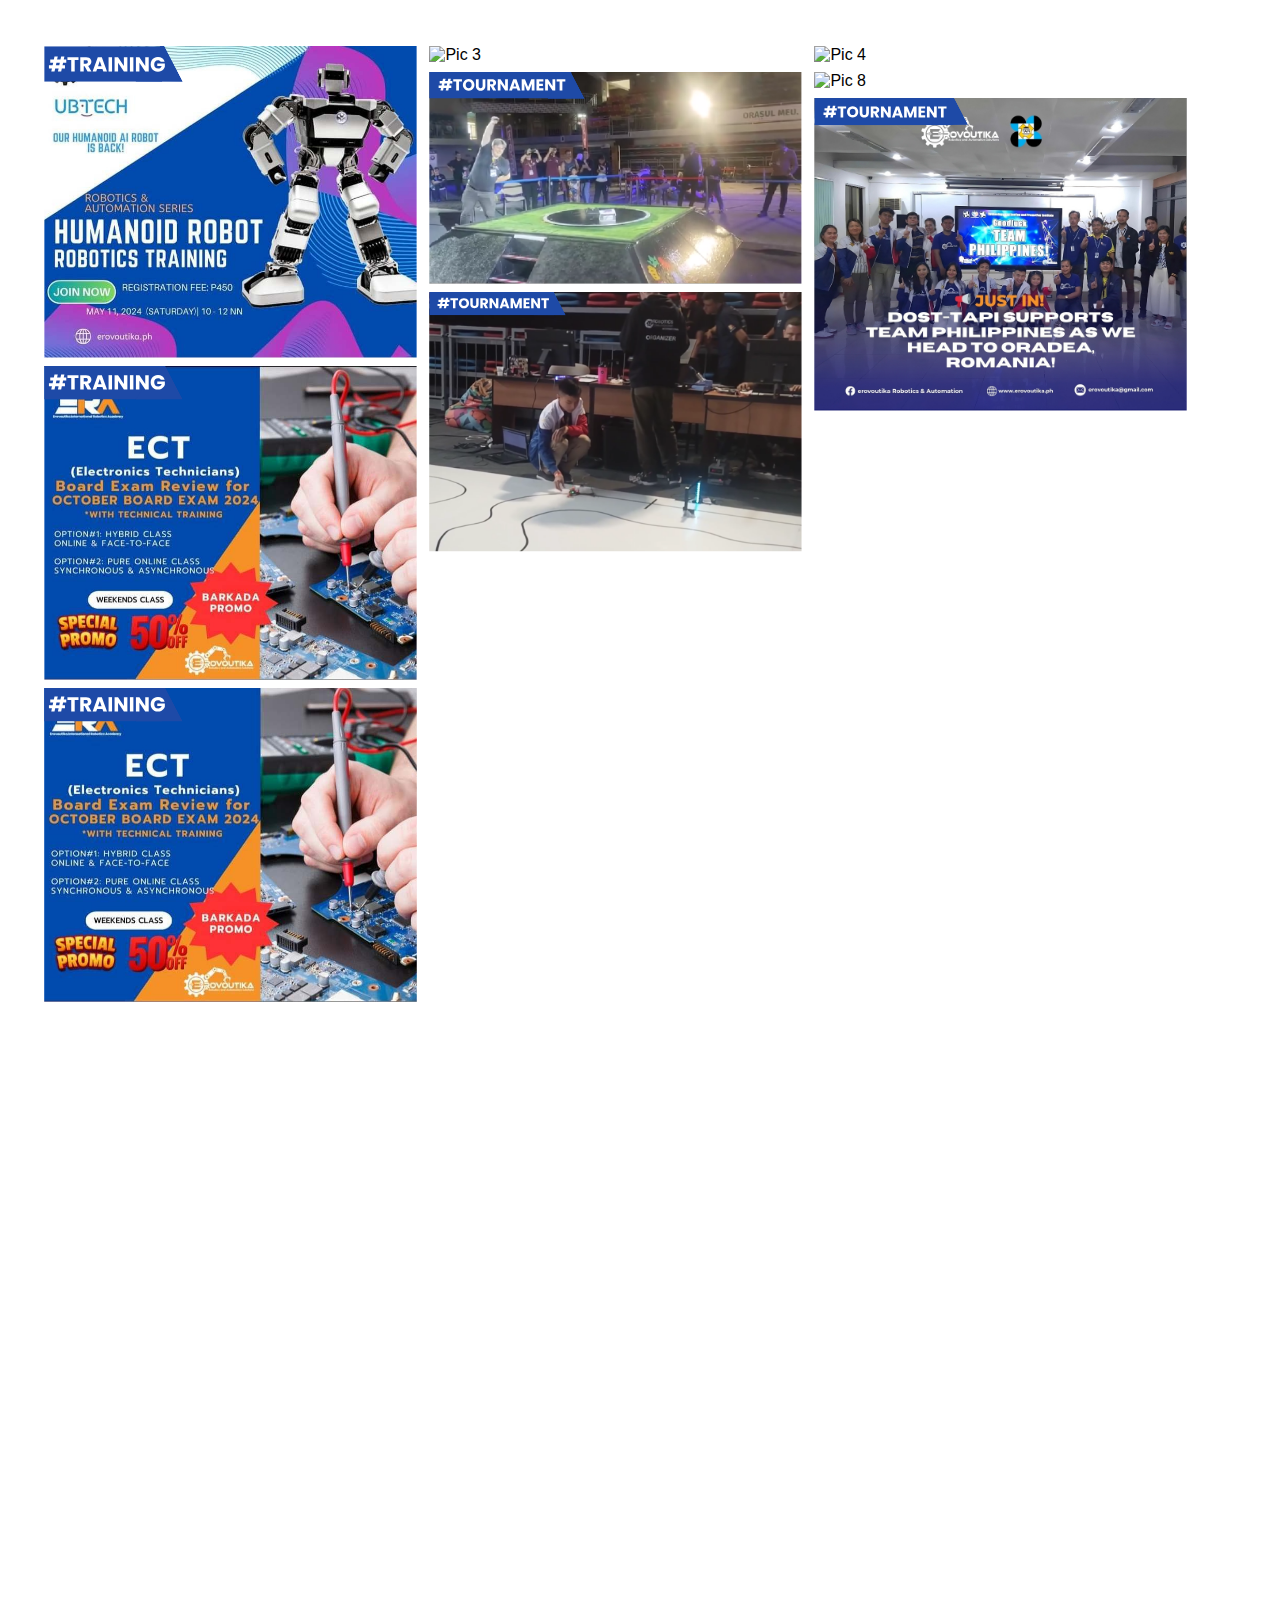
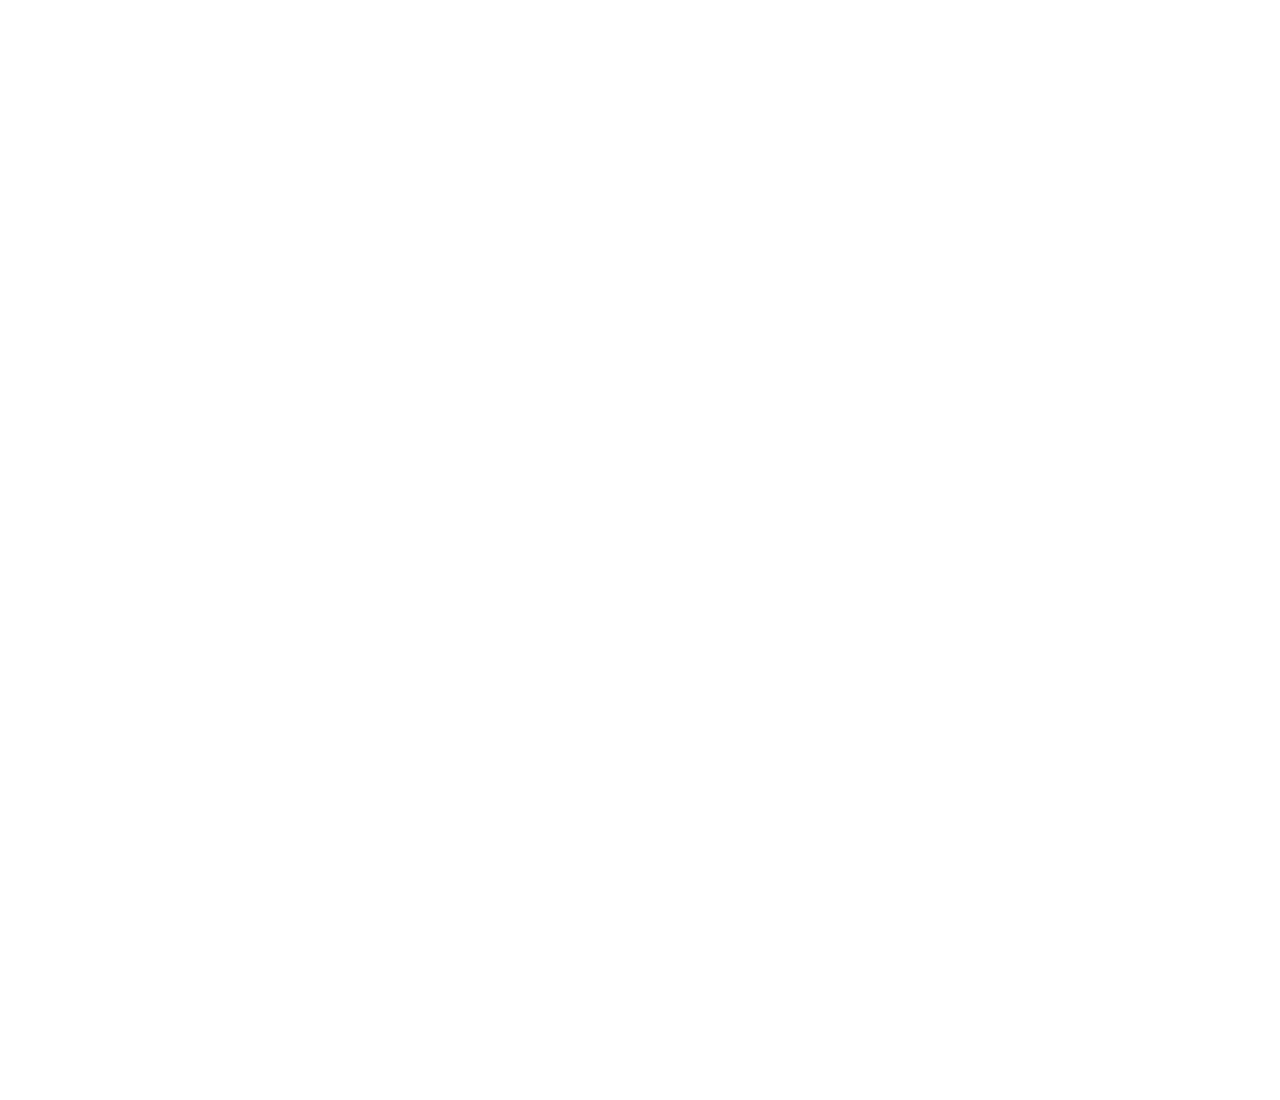
==== compiled without headline/News Tab.html @ 7dea0885 "Add files via upload" ====
<!doctype html>
<html>
<head>
  <meta charset="UTF-8">
  <meta name="viewport" content="width=device-width, initial-scale=1.0">
  <link rel="stylesheet" type="text/css" href="style.css">
  <title>Smooth Scroll Example</title>
</head>
<body>
  <div class="row">
    <div class="column">
      <div class="image">
        <img src="pic2.svg" alt="Pic 2">
        <div class="content">
          <h1>Title 1</h1>
          <p>Description 1</p>
        </div>
      </div>
      <div class="image">
        <img src="pic5.svg" alt="Pic 5.1">
        <div class="content">
          <h1>Title 2</h1>
          <p>Description 2</p>
        </div>
      </div>
      <div class="image">
        <img src="pic5.2.svg" alt="Pic 5.2">
        <div class="content">
          <h1>Title 9</h1>
          <p>Description 9</p>
        </div>
      </div>
    </div>
    <div class="column">
      <div class="image">
        <img src="pic3.svg" alt="Pic 3">
        <div class="content">
          <h1>Title 3</h1>
          <p>Description 3</p>
        </div>
      </div>
      <div class="image">
        <img src="pic6.svg" alt="Pic 6">
        <div class="content">
          <h1>Title 4</h1>
          <p>Description 4</p>
        </div>
      </div>
      <div class="image">
        <img src="pic7.svg" alt="Pic 7">
        <div class="content">
          <h1>Title 5</h1>
          <p>Description 5</p>
        </div>
      </div>
    </div>
    <div class="column">
      <div class="image">
        <img src="pic4.svg" alt="Pic 4">
        <div class="content">
          <h1>Title 6</h1>
          <p>Description 6</p>
        </div>
      </div>
      <div class="image">
        <img src="pic8.svg" alt="Pic 8">
        <div class="content">
          <h1>Title 7</h1>
          <p>Description 7</p>
        </div>
      </div>
      <div class="image">
        <img src="pic9.svg" alt="Pic 9">
        <div class="content">
          <h1>Title 8</h1>
          <p>Description 8</p>
        </div>
      </div>
    </div>
  </div>
  <script src="scroll down.js"></script>
</body>
</html>
---- compiled without headline/style.css ----
* {
    margin: 0;
    padding: 0;
    box-sizing: border-box;
    font-family: sans-serif;
}

html, body {
    height: 100%;
    overflow: hidden; /* Disable default scrolling */
}

.row {
    display: flex;
    flex-wrap: wrap;
    padding: 3%;
    height: 300vh; /* Increase height to enable scrolling */
}

.column {
    ms-flex: 32%; /* IE10 */
    flex: 32%;
    max-width: 32%;
    padding: 0 6px;
}

.column .image {
    position: relative;
    opacity: 0; /* Initially hidden */
    transform: translateY(50px); /* Start position for the animation */
    transition: opacity 1s, transform 1s; /* Smooth transition for both properties */
}

.column .image.visible {
    opacity: 1; /* Visible when in the viewport */
    transform: translateY(0); /* End position for the animation */
}

.column img {
    margin-top: 8px;
    vertical-align: middle;
    width: 100%;
    display: block;
}

.content {
    width: 100%;
    height: 100%;
    position: absolute;
    top: 0;
    left: 0;
    background: rgba(0, 0, 0, 0.5);
    display: flex;
    justify-content: center;
    align-items: center;
    flex-direction: column;
    opacity: 0;
    transition: opacity 1s;
}

.image:hover .content {
    opacity: 1;
}

.content h1 {
    font-size: 45px;
    color: #298cc5;
    margin-bottom: 10px;
}

.content p {
    font-size: 30px;
    font-weight: bold;
    color: #fff;
}

.content > * {
    transform: translateY(25px);
    transition: transform 1s;
}

.image:hover .content > * {
    transform: translateY(0px);
}

@media screen and (max-width: 900px) {
    .column {
        flex: 48%;
        max-width: 48%;
    }
}

@media screen and (max-width: 620px) {
    .column {
        flex: 100%;
        max-width: 100%;
    }
}
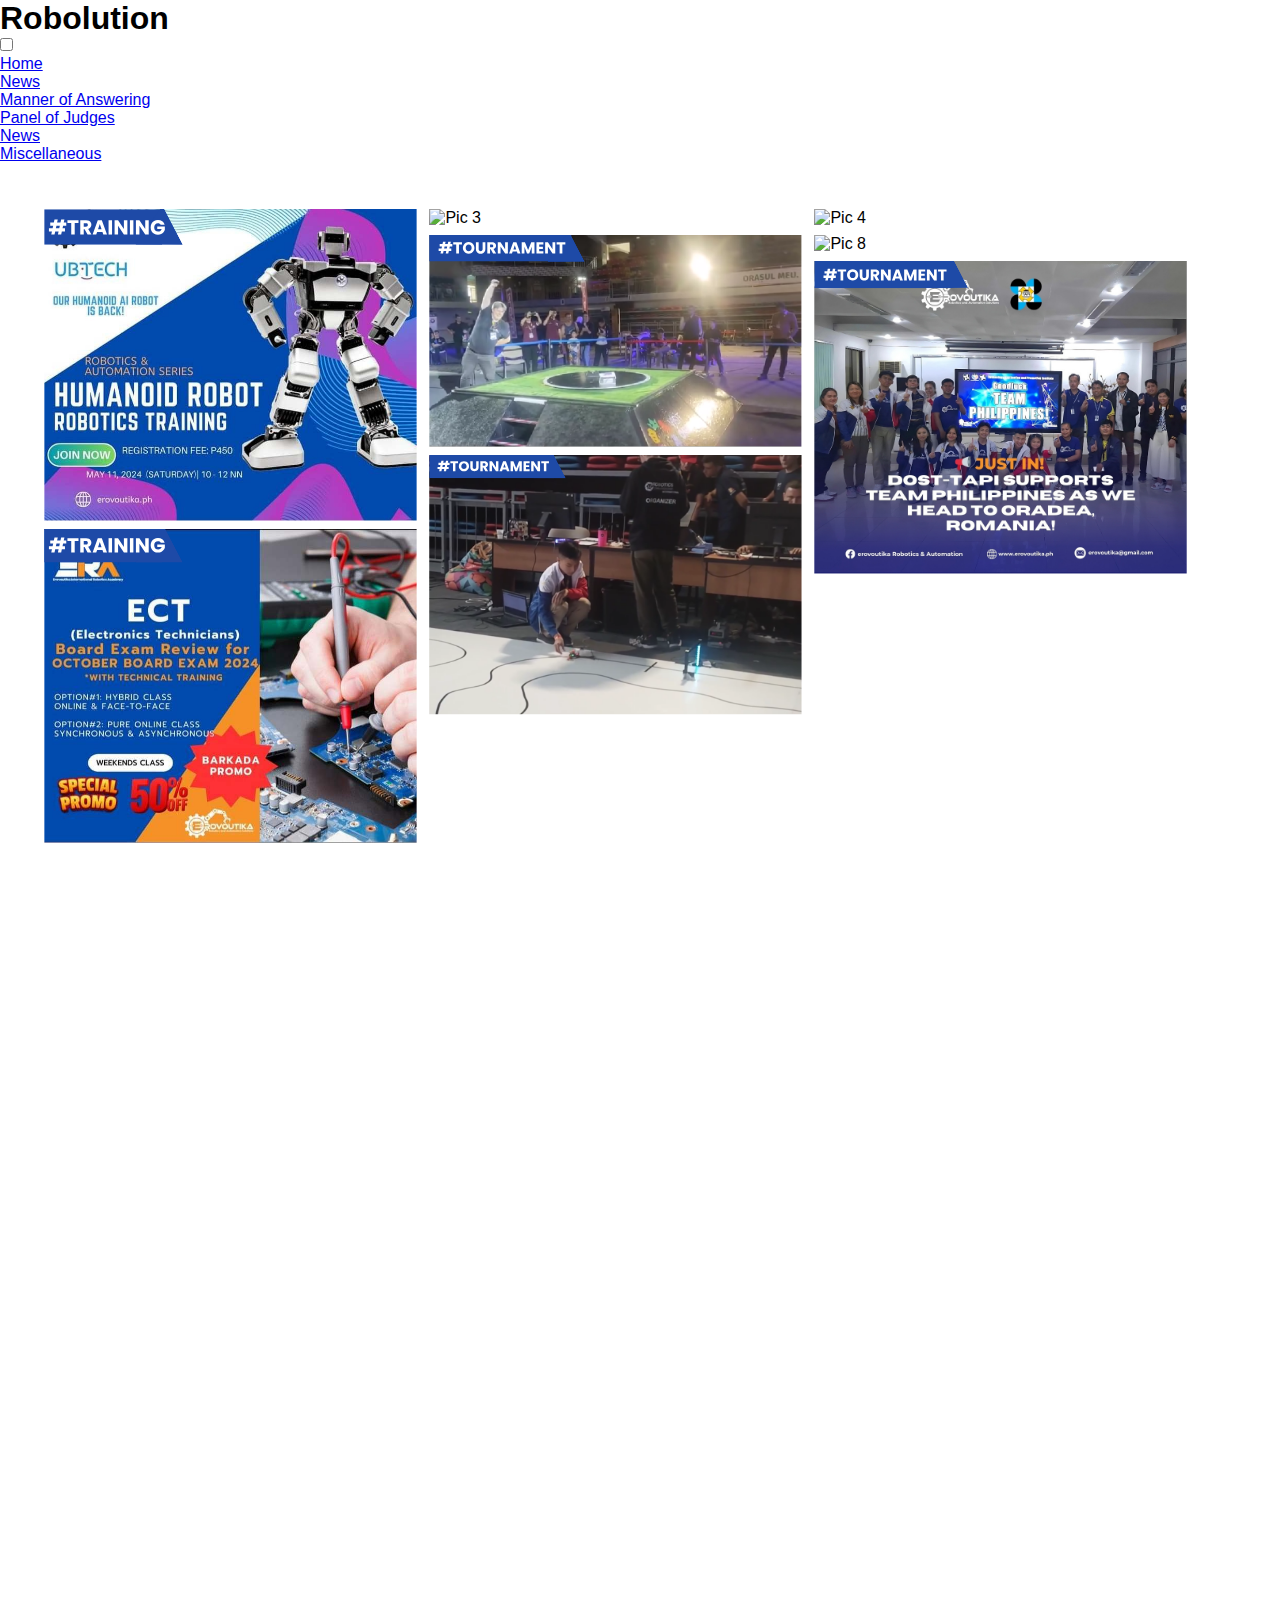
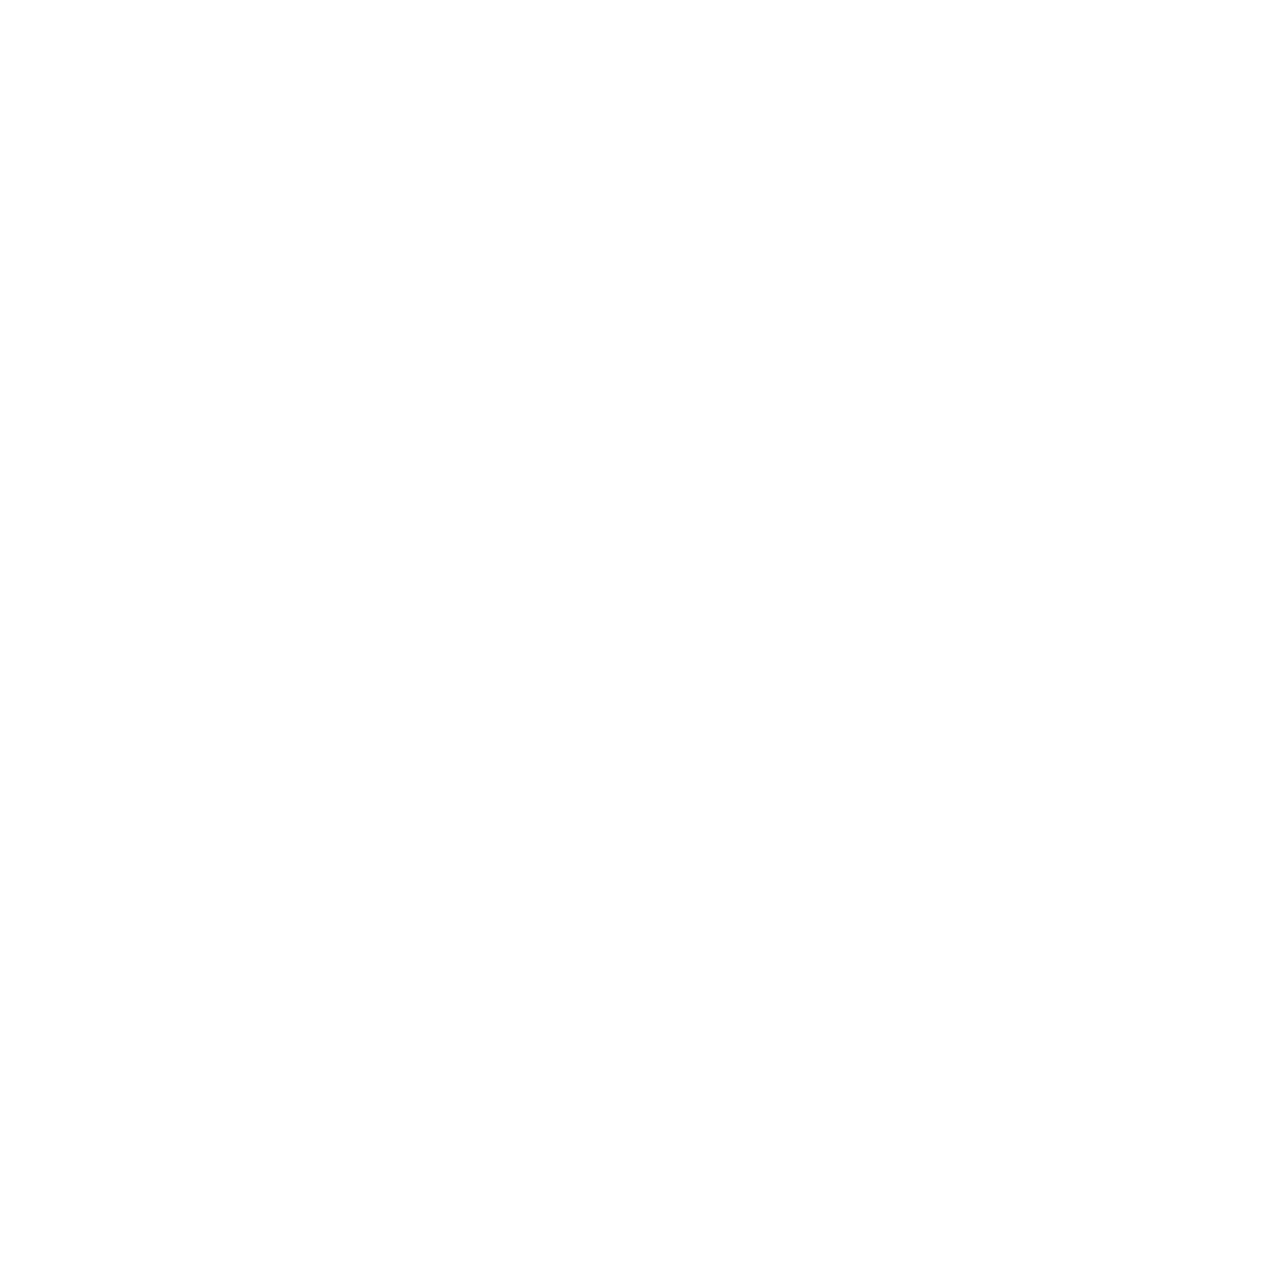
==== commit 25bf7a07: "Update News Tab w Nav.html" ====
--- a/compiled without headline/News Tab.html
+++ b/compiled without headline/News Tab.html
@@ -1,83 +1,113 @@
-<!doctype html>
-<html>
+<!DOCTYPE html>
+<html lang="en">
 <head>
-  <meta charset="UTF-8">
-  <meta name="viewport" content="width=device-width, initial-scale=1.0">
-  <link rel="stylesheet" type="text/css" href="style.css">
-  <title>Smooth Scroll Example</title>
+    <meta charset="UTF-8">
+    <meta name="viewport" content="width=device-width, initial-scale=1.0">
+    <title>News</title>
+    <link rel="stylesheet" href="style.css">
+    <script type="module" src="https://unpkg.com/ionicons@7.1.0/dist/ionicons/ionicons.esm.js"></script>
+    <script nomodule src="https://unpkg.com/ionicons@7.1.0/dist/ionicons/ionicons.js"></script>
 </head>
 <body>
-  <div class="row">
-    <div class="column">
-      <div class="image">
-        <img src="pic2.svg" alt="Pic 2">
-        <div class="content">
-          <h1>Title 1</h1>
-          <p>Description 1</p>
-        </div>
-      </div>
-      <div class="image">
-        <img src="pic5.svg" alt="Pic 5.1">
-        <div class="content">
-          <h1>Title 2</h1>
-          <p>Description 2</p>
-        </div>
-      </div>
-      <div class="image">
-        <img src="pic5.2.svg" alt="Pic 5.2">
-        <div class="content">
-          <h1>Title 9</h1>
-          <p>Description 9</p>
-        </div>
+<div class="main">
+    <header class="header">
+        <span><a href="https://www.erovoutika.ph/"><ion-icon name="home-outline" class="house"></ion-icon></a></span>
+        <h1 class="rob">Robolution</h1>
+        <nav class="navbar">
+            <label>
+                <input type="checkbox">
+                <div class="toggle">
+                    <span class="top_line common"></span>
+                    <span class="middle_line common"></span>
+                    <span class="bottom_line common"></span>
+                </div>
+                <div class="slide">
+                    <ul>
+                        <li><a href="#s1">Home</a></li>
+                        <li><a href="#s2">News</a></li>
+                        <li><a href="#s3">Manner of Answering</a></li>
+                        <li><a href="#s4">Panel of Judges</a></li>
+                        <li><a href="#s5">News</a></li>
+                        <li><a href="#s6">Miscellaneous</a></li>
+                    </ul>
+                </div>
+            </label>
+        </nav>
+    </header>
+</div>
+<header src="nav.html"></header>
+
+<div class="row">
+  <div class="column">
+    <div class="image">
+      <img src="pic2.svg" alt="Pic 2">
+      <div class="content">
+        <h1>Title 1</h1>
+        <p>Description 1</p>
       </div>
     </div>
-    <div class="column">
-      <div class="image">
-        <img src="pic3.svg" alt="Pic 3">
-        <div class="content">
-          <h1>Title 3</h1>
-          <p>Description 3</p>
-        </div>
-      </div>
-      <div class="image">
-        <img src="pic6.svg" alt="Pic 6">
-        <div class="content">
-          <h1>Title 4</h1>
-          <p>Description 4</p>
-        </div>
-      </div>
-      <div class="image">
-        <img src="pic7.svg" alt="Pic 7">
-        <div class="content">
-          <h1>Title 5</h1>
-          <p>Description 5</p>
-        </div>
+    <div class="image">
+      <img src="pic5.svg" alt="Pic 5.1">
+      <div class="content">
+        <h1>Title 2</h1>
+        <p>Description 2</p>
       </div>
     </div>
-    <div class="column">
-      <div class="image">
-        <img src="pic4.svg" alt="Pic 4">
-        <div class="content">
-          <h1>Title 6</h1>
-          <p>Description 6</p>
-        </div>
-      </div>
-      <div class="image">
-        <img src="pic8.svg" alt="Pic 8">
-        <div class="content">
-          <h1>Title 7</h1>
-          <p>Description 7</p>
-        </div>
-      </div>
-      <div class="image">
-        <img src="pic9.svg" alt="Pic 9">
-        <div class="content">
-          <h1>Title 8</h1>
-          <p>Description 8</p>
-        </div>
+    <div class="image">
+      <img src="pic5.2.svg" alt="Pic 5.2">
+      <div class="content">
+        <h1>Title 9</h1>
+        <p>Description 9</p>
       </div>
     </div>
   </div>
-  <script src="scroll down.js"></script>
+  <div class="column">
+    <div class="image">
+      <img src="pic3.svg" alt="Pic 3">
+      <div class="content">
+        <h1>Title 3</h1>
+        <p>Description 3</p>
+      </div>
+    </div>
+    <div class="image">
+      <img src="pic6.svg" alt="Pic 6">
+      <div class="content">
+        <h1>Title 4</h1>
+        <p>Description 4</p>
+      </div>
+    </div>
+    <div class="image">
+      <img src="pic7.svg" alt="Pic 7">
+      <div class="content">
+        <h1>Title 5</h1>
+        <p>Description 5</p>
+      </div>
+    </div>
+  </div>
+  <div class="column">
+    <div class="image">
+      <img src="pic4.svg" alt="Pic 4">
+      <div class="content">
+        <h1>Title 6</h1>
+        <p>Description 6</p>
+      </div>
+    </div>
+    <div class="image">
+      <img src="pic8.svg" alt="Pic 8">
+      <div class="content">
+        <h1>Title 7</h1>
+        <p>Description 7</p>
+      </div>
+    </div>
+    <div class="image">
+      <img src="pic9.svg" alt="Pic 9">
+      <div class="content">
+        <h1>Title 8</h1>
+        <p>Description 8</p>
+      </div>
+    </div>
+  </div>
+</div>
+<script src="scroll down.js"></script>
 </body>
 </html>
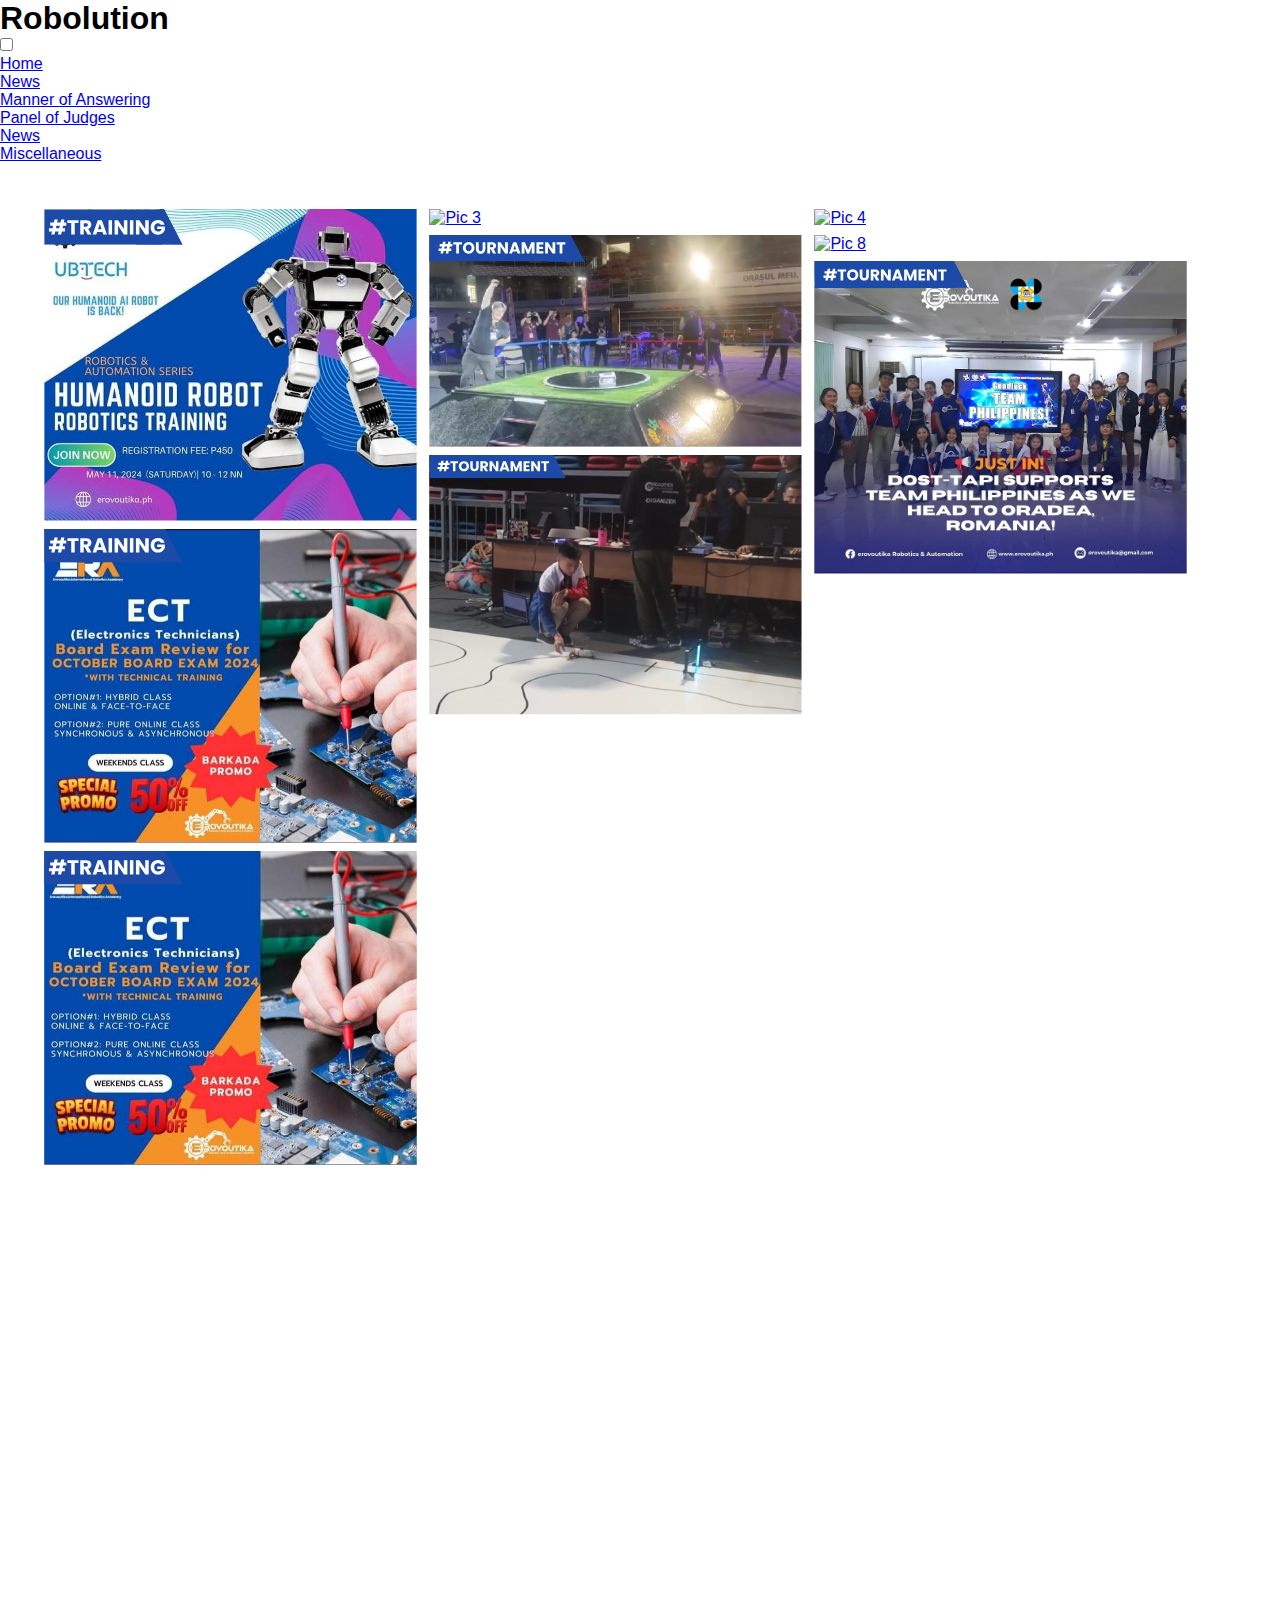
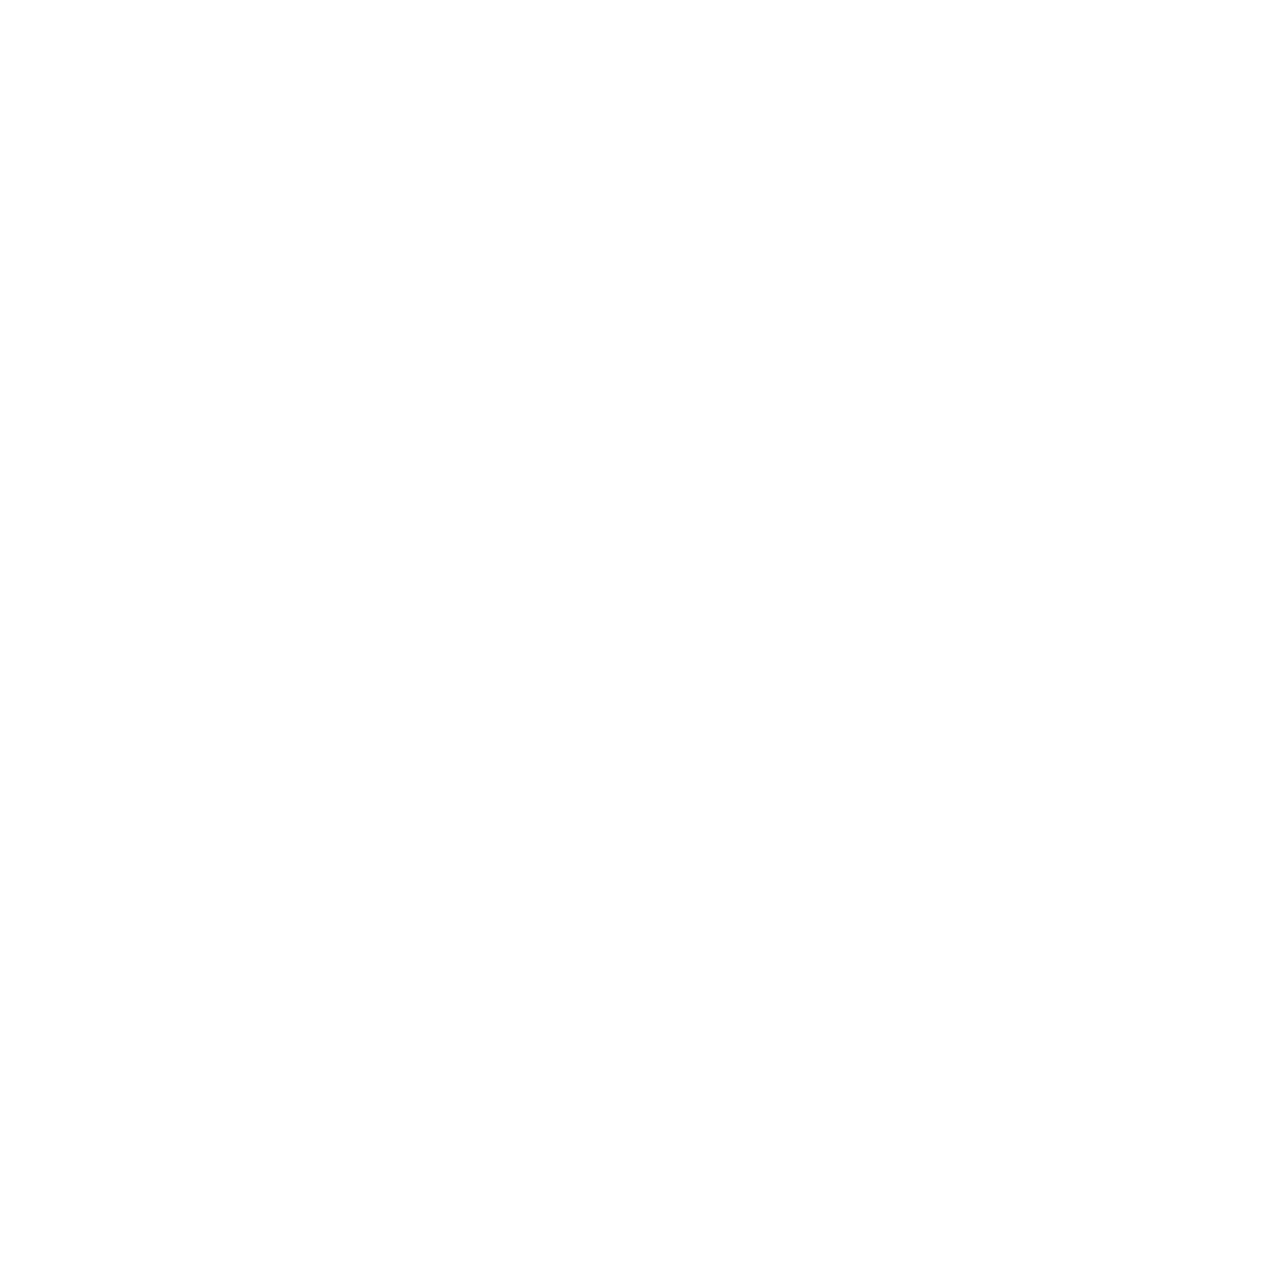
==== commit ba9efed3: "ETO UPDATED" ====
--- a/compiled without headline/News Tab.html
+++ b/compiled without headline/News Tab.html
@@ -39,73 +39,73 @@
 
 <div class="row">
   <div class="column">
-    <div class="image">
-      <img src="pic2.svg" alt="Pic 2">
-      <div class="content">
-        <h1>Title 1</h1>
-        <p>Description 1</p>
-      </div>
-    </div>
-    <div class="image">
-      <img src="pic5.svg" alt="Pic 5.1">
-      <div class="content">
-        <h1>Title 2</h1>
-        <p>Description 2</p>
-      </div>
-    </div>
-    <div class="image">
-      <img src="pic5.2.svg" alt="Pic 5.2">
-      <div class="content">
-        <h1>Title 9</h1>
-        <p>Description 9</p>
-      </div>
-    </div>
+    <a href="https://web.facebook.com/photo/?fbid=787830516807016&set=a.518576283732442&_rdc=1&_rdr" class="image">
+        <img src="pic2.svg" alt="Pic 2">
+        <div class="content">
+            <h1>Title 1</h1>
+            <p>Description 1</p>
+        </div>
+    </a>
+    <a href="https://web.facebook.com/erovoutika/posts/pfbid0BsAzp2Bg5WRsbapVjb445U28rhEmE5vdK6jgh7AFbSJPGpZPPGqFaNm43f9YiDhgl" class="image">
+        <img src="pic5.svg" alt="Pic 5.1">
+        <div class="content">
+            <h1>Title 2</h1>
+            <p>Description 2</p>
+        </div>
+    </a>
+    <a href="https://web.facebook.com/erovoutika/posts/pfbid0BsAzp2Bg5WRsbapVjb445U28rhEmE5vdK6jgh7AFbSJPGpZPPGqFaNm43f9YiDhgl" class="image">
+        <img src="pic5.2.svg" alt="Pic 5.2">
+        <div class="content">
+            <h1>Title 9</h1>
+            <p>Description 9</p>
+        </div>
+    </a>
   </div>
   <div class="column">
-    <div class="image">
-      <img src="pic3.svg" alt="Pic 3">
-      <div class="content">
-        <h1>Title 3</h1>
-        <p>Description 3</p>
-      </div>
-    </div>
-    <div class="image">
-      <img src="pic6.svg" alt="Pic 6">
-      <div class="content">
-        <h1>Title 4</h1>
-        <p>Description 4</p>
-      </div>
-    </div>
-    <div class="image">
-      <img src="pic7.svg" alt="Pic 7">
-      <div class="content">
-        <h1>Title 5</h1>
-        <p>Description 5</p>
-      </div>
-    </div>
+    <a href="https://www.facebook.com/erovoutika/posts/pfbid02v6rzj8psPEpwoVtohWLUm57vgUPj7cXfWcN1aHSgXTusxZXNwQSYRvMEpcJdSUYkl" class="image">
+        <img src="pic3.svg" alt="Pic 3">
+        <div class="content">
+            <h1>Title 3</h1>
+            <p>Description 3</p>
+        </div>
+    </a>
+    <a href="https://www.facebook.com/watch/?mibextid=WC7FNe&v=949674593300609&rdid=gxS9kGUg23HiYrba" class="image">
+        <img src="pic6.svg" alt="Pic 6">
+        <div class="content">
+            <h1>Title 4</h1>
+            <p>Description 4</p>
+        </div>
+    </a>
+    <a href="https://fb.watch/s6GwMoQ-Gz/" class="image">
+        <img src="pic7.svg" alt="Pic 7">
+        <div class="content">
+            <h1>Title 5</h1>
+            <p>Description 5</p>
+        </div>
+    </a>
   </div>
   <div class="column">
-    <div class="image">
-      <img src="pic4.svg" alt="Pic 4">
-      <div class="content">
-        <h1>Title 6</h1>
-        <p>Description 6</p>
-      </div>
-    </div>
-    <div class="image">
-      <img src="pic8.svg" alt="Pic 8">
-      <div class="content">
-        <h1>Title 7</h1>
-        <p>Description 7</p>
-      </div>
-    </div>
-    <div class="image">
-      <img src="pic9.svg" alt="Pic 9">
-      <div class="content">
-        <h1>Title 8</h1>
-        <p>Description 8</p>
-      </div>
-    </div>
+    <a href="https://web.facebook.com/erovoutika/posts/pfbid034U5jf7qLTJHfRHL96tWyKR25GPLhy3JPbMAy8SvfvBg75NA7PoEHZH7S9UW2wWvAl?rdid=QITtbRY8U6BPLpwG" class="image">
+        <img src="pic4.svg" alt="Pic 4">
+        <div class="content">
+            <h1>Title 6</h1>
+            <p>Description 6</p>
+        </div>
+    </a>
+    <a href="https://www.facebook.com/robolution2019/posts/pfbid0APzEUzw4bLuwDEx5VaRskBYz7c4ZfHMnYUTZDnpCJ85WfveYiipdJFcQDjzSWcnyl?rdid=EX4DJh7JRjnlrOGg" class="image">
+        <img src="pic8.svg" alt="Pic 8">
+        <div class="content">
+            <h1>Title 7</h1>
+            <p>Description 7</p>
+        </div>
+    </a>
+    <a href="https://web.facebook.com/erovoutika/posts/pfbid0ttyE57yULn3B7KQcSbEbJ6MKVAiBqqRu3RYrjzHqY31R2wmmkfTZYebazA21MzxGl" class="image">
+        <img src="pic9.svg" alt="Pic 9">
+        <div class="content">
+            <h1>Title 8</h1>
+            <p>Description 8</p>
+        </div>
+    </a>
   </div>
 </div>
 <script src="scroll down.js"></script>
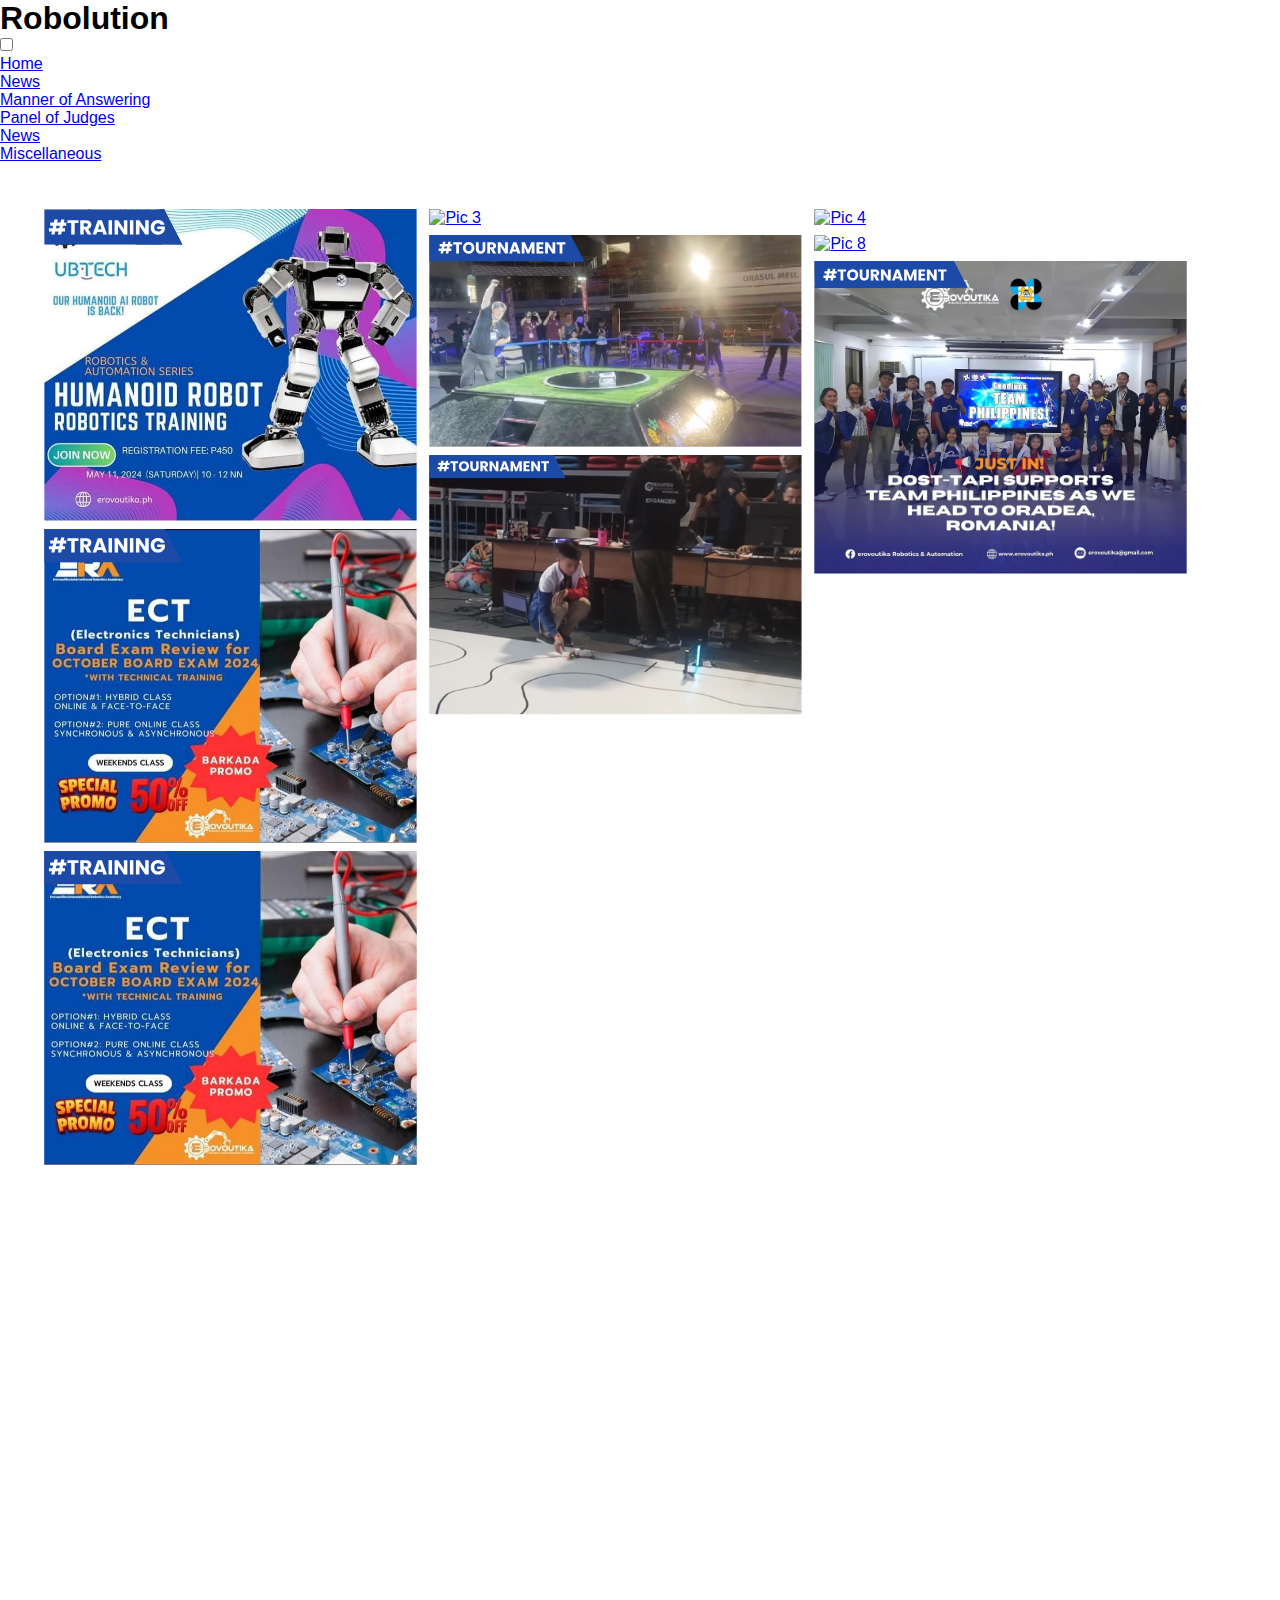
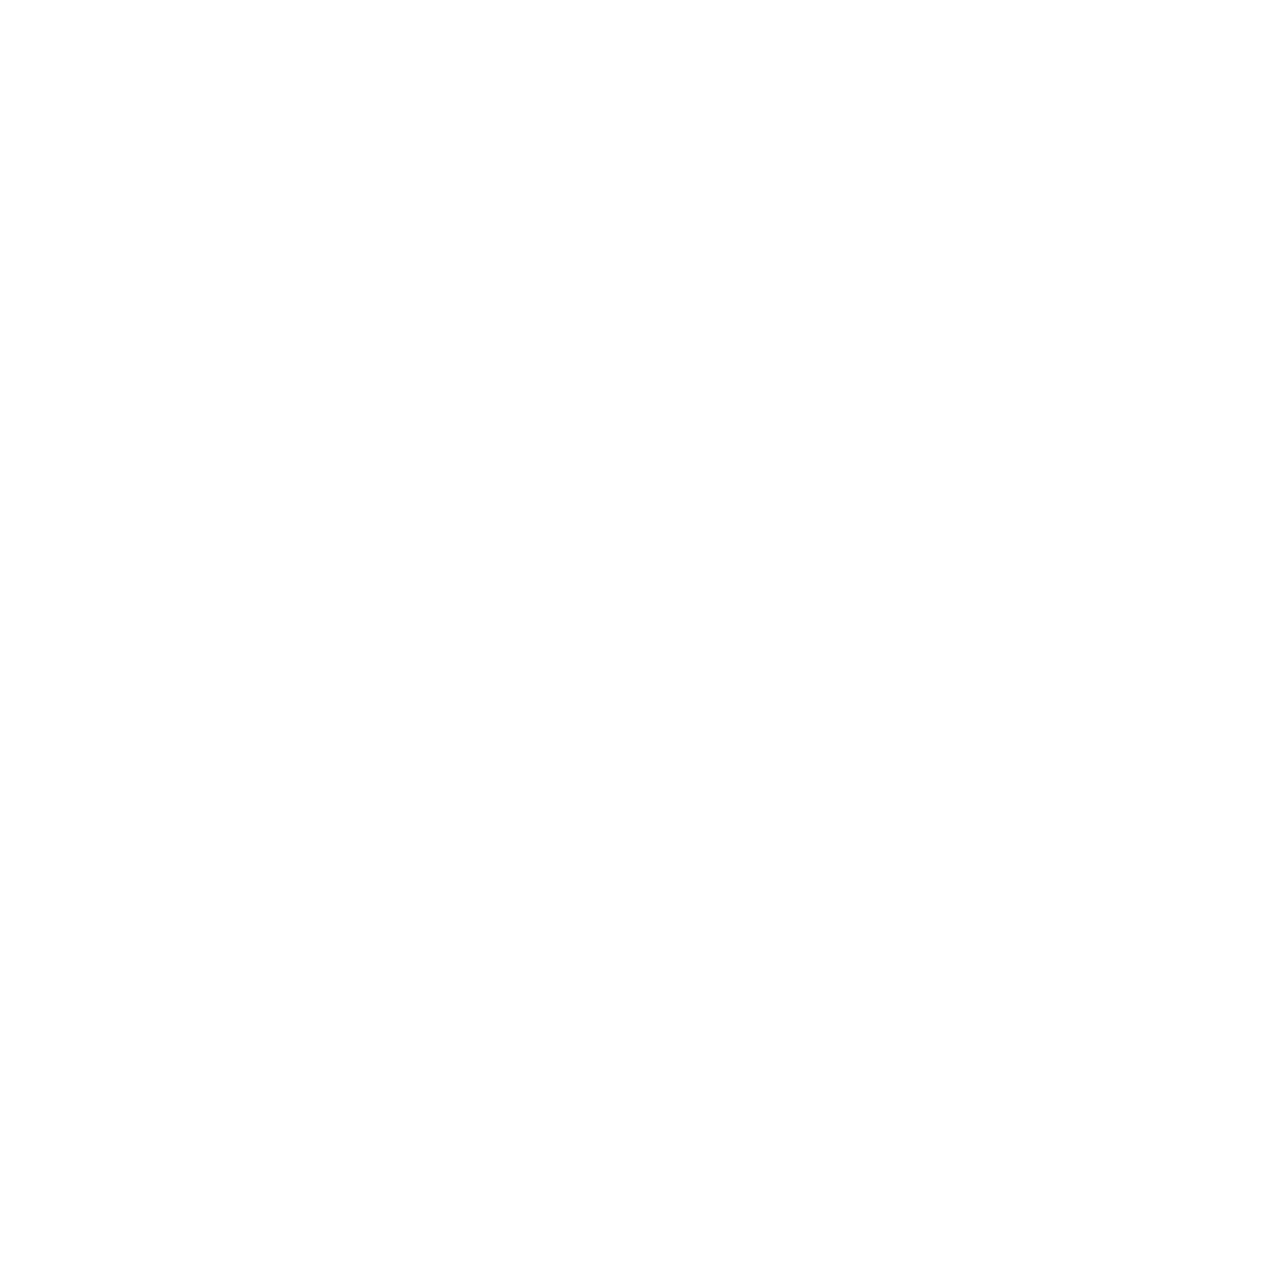
==== commit e17c824d: "UPDATED NA ULET" ====
--- a/compiled without headline/News Tab.html
+++ b/compiled without headline/News Tab.html
@@ -1,3 +1,4 @@
+
 <!DOCTYPE html>
 <html lang="en">
 <head>
@@ -42,22 +43,25 @@
     <a href="https://web.facebook.com/photo/?fbid=787830516807016&set=a.518576283732442&_rdc=1&_rdr" class="image">
         <img src="pic2.svg" alt="Pic 2">
         <div class="content">
+            <p>Date 1</p>
             <h1>Title 1</h1>
-            <p>Description 1</p>
+            
         </div>
     </a>
     <a href="https://web.facebook.com/erovoutika/posts/pfbid0BsAzp2Bg5WRsbapVjb445U28rhEmE5vdK6jgh7AFbSJPGpZPPGqFaNm43f9YiDhgl" class="image">
         <img src="pic5.svg" alt="Pic 5.1">
         <div class="content">
+            <p>Date 2</p>
             <h1>Title 2</h1>
-            <p>Description 2</p>
+        
         </div>
     </a>
     <a href="https://web.facebook.com/erovoutika/posts/pfbid0BsAzp2Bg5WRsbapVjb445U28rhEmE5vdK6jgh7AFbSJPGpZPPGqFaNm43f9YiDhgl" class="image">
         <img src="pic5.2.svg" alt="Pic 5.2">
         <div class="content">
+            <p>Date 3</p>
             <h1>Title 9</h1>
-            <p>Description 9</p>
+
         </div>
     </a>
   </div>
@@ -65,22 +69,25 @@
     <a href="https://www.facebook.com/erovoutika/posts/pfbid02v6rzj8psPEpwoVtohWLUm57vgUPj7cXfWcN1aHSgXTusxZXNwQSYRvMEpcJdSUYkl" class="image">
         <img src="pic3.svg" alt="Pic 3">
         <div class="content">
+            <p>Date 4</p>
             <h1>Title 3</h1>
-            <p>Description 3</p>
+
         </div>
     </a>
     <a href="https://www.facebook.com/watch/?mibextid=WC7FNe&v=949674593300609&rdid=gxS9kGUg23HiYrba" class="image">
         <img src="pic6.svg" alt="Pic 6">
         <div class="content">
+            <p>Date 5</p>
             <h1>Title 4</h1>
-            <p>Description 4</p>
+
         </div>
     </a>
     <a href="https://fb.watch/s6GwMoQ-Gz/" class="image">
         <img src="pic7.svg" alt="Pic 7">
         <div class="content">
+            <p>Date 6</p>
             <h1>Title 5</h1>
-            <p>Description 5</p>
+
         </div>
     </a>
   </div>
@@ -88,22 +95,25 @@
     <a href="https://web.facebook.com/erovoutika/posts/pfbid034U5jf7qLTJHfRHL96tWyKR25GPLhy3JPbMAy8SvfvBg75NA7PoEHZH7S9UW2wWvAl?rdid=QITtbRY8U6BPLpwG" class="image">
         <img src="pic4.svg" alt="Pic 4">
         <div class="content">
+            <p>Date 7</p>
             <h1>Title 6</h1>
-            <p>Description 6</p>
+
         </div>
     </a>
     <a href="https://www.facebook.com/robolution2019/posts/pfbid0APzEUzw4bLuwDEx5VaRskBYz7c4ZfHMnYUTZDnpCJ85WfveYiipdJFcQDjzSWcnyl?rdid=EX4DJh7JRjnlrOGg" class="image">
         <img src="pic8.svg" alt="Pic 8">
         <div class="content">
+            <p>Date 8</p>
             <h1>Title 7</h1>
-            <p>Description 7</p>
+
         </div>
     </a>
     <a href="https://web.facebook.com/erovoutika/posts/pfbid0ttyE57yULn3B7KQcSbEbJ6MKVAiBqqRu3RYrjzHqY31R2wmmkfTZYebazA21MzxGl" class="image">
         <img src="pic9.svg" alt="Pic 9">
         <div class="content">
+            <p>Date 9</p>
             <h1>Title 8</h1>
-            <p>Description 8</p>
+
         </div>
     </a>
   </div>
